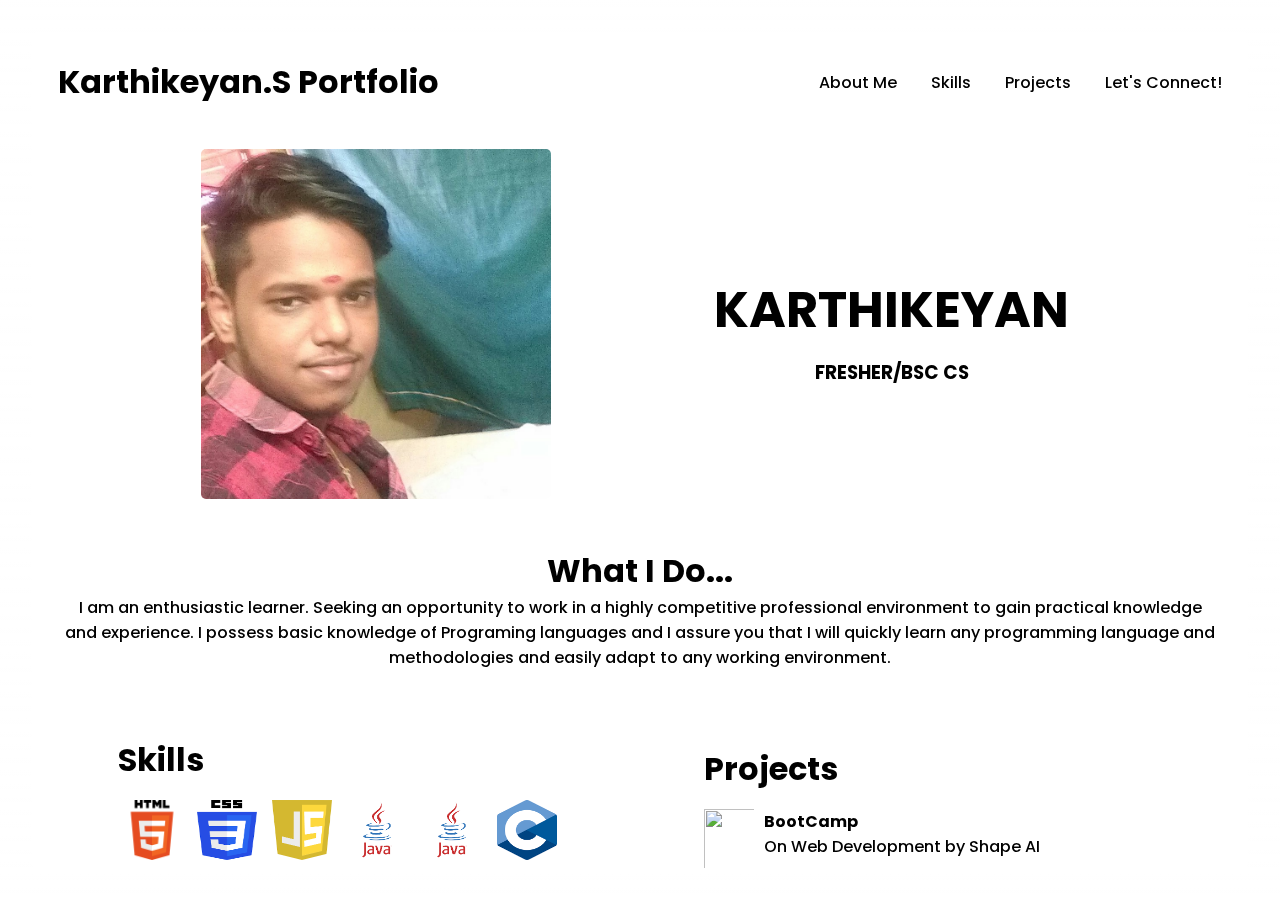
==== Webpage/index.html @ 52121d4f "Add files via upload" ====
<!DOCTYPE html>
<html>
  <head>
    <meta charset="utf-8">
    <meta name="viewport" content="width=device-width">
    <title>Portfolio</title>
    <link href="style.css" rel="stylesheet" type="text/css" />
  </head>
  <body>
    <main class='main'>
      <nav class='navBar'>
        <h1>Karthikeyan.S Portfolio</h1>
        <div class='navigationMenu'>
          <a href="#aboutMe">About Me</a>
          <a href="#skills">Skills</a>
          <a href="#projects">Projects</a>
          <a href="#contactForm">Let's Connect!</a>
        <div>
      </nav>
      <section class='heroSection'>
        <img 
        class='profileImage'
        src='images/i.jpg'>
        <div class='herosectionDetails'>
          <h1>KARTHIKEYAN</h1>
          <h3>FRESHER/BSC CS</h3>
        </div>
      </section>
      <section class='aboutMe' id='aboutMe'>
        <h1>What I Do...</h1>
        <p>I am an enthusiastic learner. Seeking an opportunity to work in a highly competitive professional environment to gain practical knowledge and experience.

I possess basic knowledge of Programing languages and I assure you that I will quickly learn any programming language and methodologies and easily adapt to any working environment.</p>
      </section>
      <section class='skillsAndProjects'>
        <div class='skills' id='skills'>
          <h1 class='cardHeading'>Skills</h1>
          <img title='HTML' src='images/html.png'>
          <img title='CSS' src='images/css.png'>
          <img title='JS' src='images/js.png'>
          <img title='Java' src='images/j.png'>
          <img title='Sql' src='images/j.png'>
          <img title='C' src='images/c.png'>
          <img title='C++' src='images/cc.png'>
          <img title='Visual Studio' src='images/vs.png'>
        </div>
        <div class='projects' id='projects'>
          <h1 class='cardHeading'>Projects</h1>
          <div class='projectContainer'>
            <img src='./images/css.svg'/>
            <div class='projectDescription'>
              <h4>BootCamp</h4>
              <p>On Web Development by Shape AI</p>
            </div>
          </div>
          <div class='projectContainer'>
            <img src='./images/css.svg'/>
            <div class='projectDescription'>
              <h4>Coming <Up></Up></h4>
              <p>Coming soon</p>
            </div>
          </div>
        </div>
      </section>
      <section class='contactForm' id='contactForm'>
        <h1>Let's Connect!</h2>
        <div class='formGroup'>
          <label for='name'>Enter Full Name</label><br/>
          <input type='text' id='name' placeholder='Full Name'/>
        </div>
        <div class='formGroup'>
          <label for='email'>Email</label><br/>
          <input type='text' id='email' placeholder='Email'/>
        </div>
        <div class='formGroup'>
          <label for='message'>Message</label><br/>
          <textarea placeholder="Send some message!" id="message" name="w3review" rows="4" cols="50"></textarea>
        </div>
        <button class='submitButton' onClick={submit()}>Connect</button>
      </section>
    </main>
    <script src="script.js"></script>
  </body>
</html>
---- Webpage/style.css ----
@import url("https://fonts.googleapis.com/css2?family=Poppins:wght@200;300;400;500;600;700&display=swap");

/* universal selector */
* {
  outline: none;
  box-sizing: border-box;
  padding: 0;
  margin: 0;
}

/* Smooth Scroll */
html{
  scroll-behavior: smooth;
  box-sizing: border-box;
  -webkit-font-smoothing: antialiased;
}

/* Custom Scrollbar  */
::-webkit-scrollbar {
  width: 10px;
}
::-webkit-scrollbar-track {
  background: #f1f1f1; 
}
::-webkit-scrollbar-thumb {
  background: #888; 
}
::-webkit-scrollbar-thumb:hover {
  background: #555; 
}
/* Custom Scrollbar END */

/* Styles for background */
body::before{
  content: "";
  position: absolute;
  left: 0;
  top: 0;
  width: 100%;
  height: 100vh;
  background: linear-gradient(
180deg
, rgba(255, 255, 255, 0.72) 0%, rgba(255, 255, 255, 0.45) 100%);
  -webkit-backdrop-filter: saturate(3);
  backdrop-filter: saturate(3);
}

body {
  font-family: "Poppins", sans-serif;
  background-image: url(https://4kwallpapers.com/images/wallpapers/macos-big-sur-apple-layers-fluidic-colorful-dark-wwdc-2020-5120x2880-1432.jpg);
  background-size: cover;
  background-position: center;
  display: flex;
  justify-content: center;
  align-items: center;
  flex-direction: column;
  padding: 2em;
  margin: 0;
  width: 100%;
  height: 100vh;
}

@media screen and (max-width: 480px) {
  body {
    padding: 0.8em;
  }
}

main {
  background-color: rgb(255 255 255 / 31%);
  display: flex;
  flex-direction: column;
  align-items: flex-start;
  max-width: 1250px;
  width: 100%;
  border-radius: 5px;
  backdrop-filter: blur(20px);
  -webkit-backdrop-filter: blur(20px);
  font-weight: 500;
  padding: 1rem 1rem 2rem 1rem;
  overflow: auto;
}

main::-webkit-scrollbar{
  display: none;
}

/* navbar styles */
.navBar{
  display: flex;
  align-items: center;
  justify-content: space-between;
  width: 100%;
  border-bottom: 1.5px solid rgb(255 255 255 / 35%);
}

.navBar > h1,.navBar > navigationMenu{
  margin: 10px;
}

.navigationMenu > a{
  padding: 5px 10px;
  margin-left: 10px; 
  text-decoration: none;
  color: black;
  display: inline-block;
}

.navigationMenu > a:hover{
  transition: ease-in-out 300ms;
  background: white;
}

@media only screen and (max-width: 760px){
  .navigationMenu{
    display: none;
  }
}
/* navbar styles end */

/* Hero section styles */
.heroSection{
  margin: 2rem 0;
  width: 100%;
  display: flex;
  flex-wrap: wrap;
  align-items: center;
  justify-content: space-evenly;
}

.profileImage{
  width: 350px;
  height: 350px;
  object-fit: cover;
  object-position: center;
  border-radius: 5px;
}

.herosectionDetails{
  text-align: center;
}

.herosectionDetails > h1{
  font-size: 50px;
  margin: 10px;
}

/* Hero section styles end */

/* about me styles */
.aboutMe{
  margin: 1rem;
  text-align: center;
}
/* about me styles end */

.skillsAndProjects{
  margin: 1rem;
  display: grid;
  grid-template-columns: [one] 50% [two] 50%;
  grid-gap: 10px;
  align-items: center;
  justify-content: center;
  width: calc(100% - 2rem);
}

@media only screen and (max-width: 720px){
  .skillsAndProjects{
    grid-template-columns: [one] 100%;
    grid-template-rows: [one] [two]; 
  }
}

.skillsAndProjects > .skills,.skillsAndProjects> .projects{
  min-width: 250px;
  margin: 1rem;
  min-height: 250px;
}

.skillsAndProjects > .skills, .skillsAndProjects > .projects{
  display: flex;
  flex-wrap: wrap;
  align-items: center;
  justify-content: center;
  align-content: center;
  background-color: rgb(255 255 255 / 31%);
  border: 1px solid rgb(255 255 255 / 31%);
  border-radius: 5px;
  padding: 1rem;
  margin-bottom: 2rem;
}

.cardHeading{
  display: block;
  width: 90%;
  /* text-align: center; */
  margin: 0;
  margin-bottom: 1rem;
}

.skillsAndProjects > .skills > img{
  width: 60px;
  height: 60px;
  margin-bottom: 15px;
  margin-right: 15px;
}

.skillsAndProjects > .skills > img:hover{
  transition: ease-in 300ms;
  transform: scale(0.85);
  cursor: pointer;
}

.projectContainer{
  display: flex;
  width: 90%;
}

.projectContainer > img{
  width: 60px;
  height: 60px;
  padding-right: 10px;
}

.projectContainer > .projectDescription > h4{
  margin: 0;
}

.projectContainer > .projectDescription > p{
  margin: 0;
  margin-bottom: 1rem;
}

.contactForm{
  margin: 2rem;
  width: calc(100% - 4rem);
  background-color: rgb(255 255 255 / 31%);
  border: 1px solid rgb(255 255 255 / 31%);
  border-radius: 5px;
  padding: 1rem;
}

.contactForm > .formGroup{
  margin-bottom: 1rem;
}

.formGroup > input, .formGroup > textarea{
  width: 100%;
  padding: 5px 10px;
  margin-top: 5px;
  font-weight: 600;
}

.submitButton{
  padding: 10px 20px;
  font-weight: 600;
  font-size: 15px;
}

@media only screen and (max-width: 460px){

  .profileImage{
    width: 250px;
    height: 250px;
    object-fit: cover;
    object-position: center;
    border-radius: 5px;
  }

  .herosectionDetails > h1{
    font-size: 30px;
    margin-top: 1.5rem;
    margin-bottom: 0rem;
  } 

  .herosectionDetails > h3{
    font-size: 20px;
    margin: 0;
    font-weight: 400;
  }
}
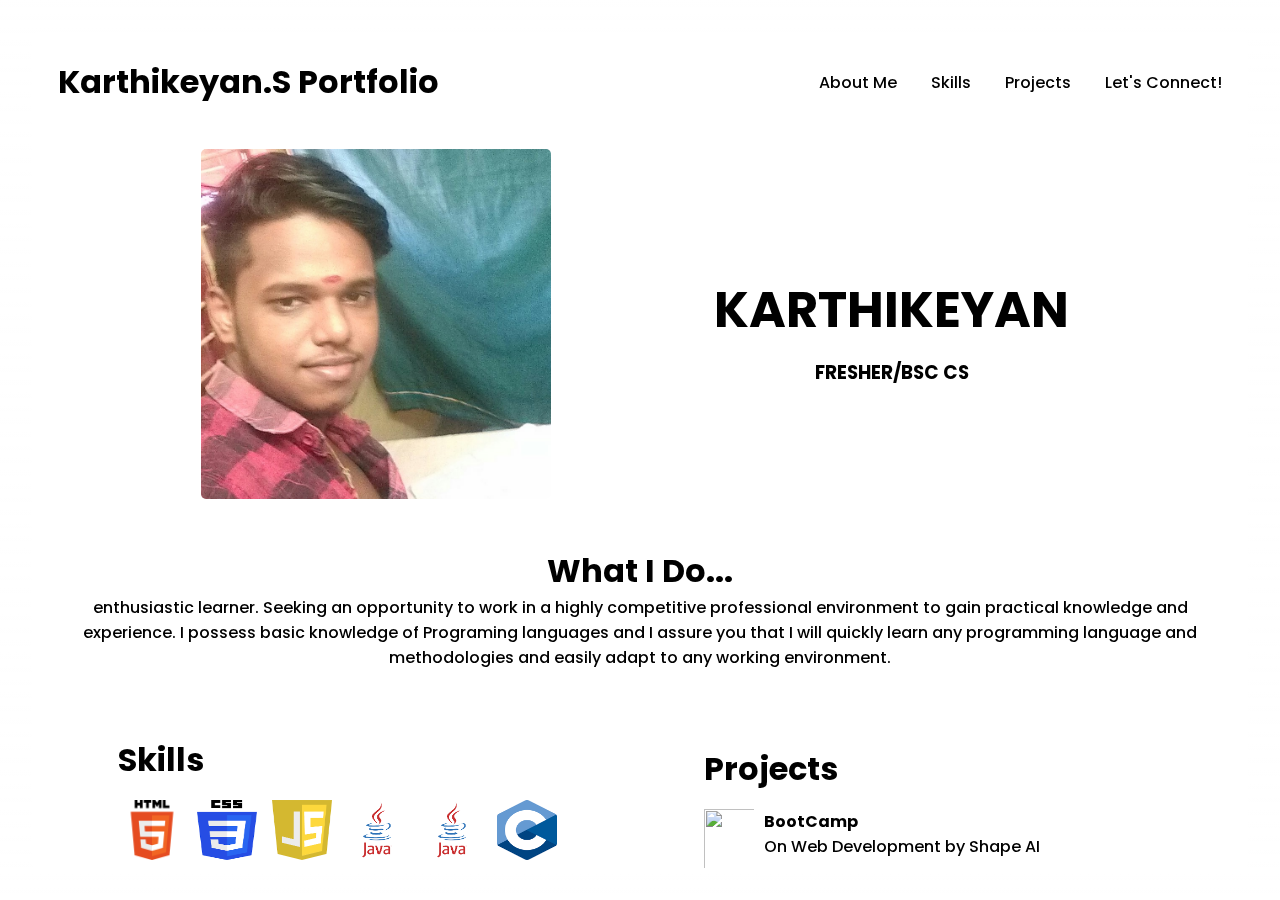
==== commit fbad8fb1: "Update index.html" ====
--- a/Webpage/index.html
+++ b/Webpage/index.html
@@ -28,7 +28,7 @@
       </section>
       <section class='aboutMe' id='aboutMe'>
         <h1>What I Do...</h1>
-        <p>I am an enthusiastic learner. Seeking an opportunity to work in a highly competitive professional environment to gain practical knowledge and experience.
+        <p>enthusiastic learner. Seeking an opportunity to work in a highly competitive professional environment to gain practical knowledge and experience.
 
 I possess basic knowledge of Programing languages and I assure you that I will quickly learn any programming language and methodologies and easily adapt to any working environment.</p>
       </section>
